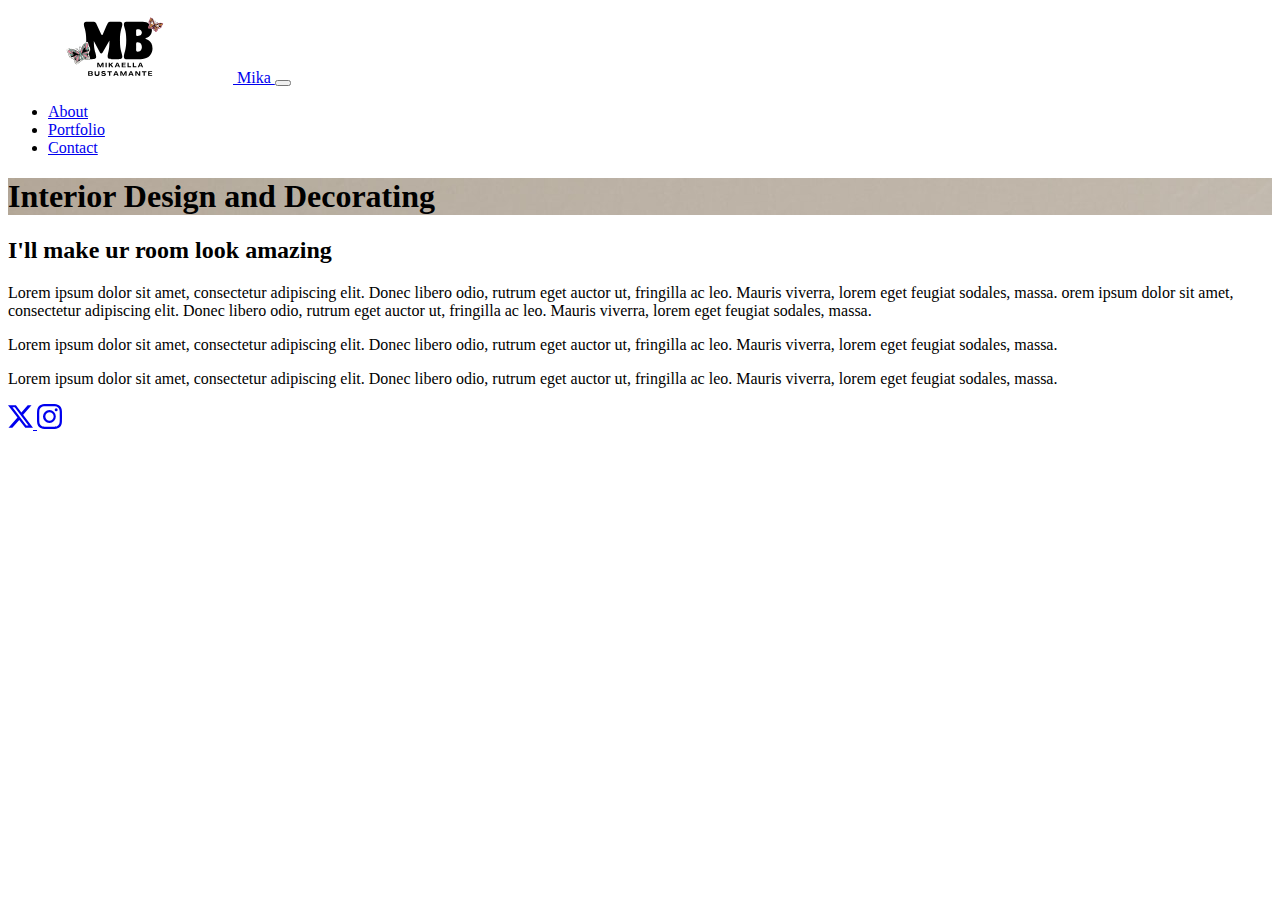
==== index.html @ 72b642cc "Update and rename index6.html to index.html" ====
<!doctype html> 
<html lang="en"> 
    <head> 
        <!-- Required meta tags --> 
    <meta charset="utf-8"> 
    <meta name="viewport" content="width=device-width, initial-scale=1"> 
        <!-- Bootstrap CSS --> 
 	<link href="https://cdn.jsdelivr.net/npm/bootstrap@5.3.2/dist/css/bootstrap.min.css" rel="stylesheet" integrity="sha384-T3c6CoIi6uLrA9TneNEoa7RxnatzjcDSCmG1MXxSR1GAsXEV/Dwwykc2MPK8M2HN" crossorigin="anonymous">
    <link href="custom.css" rel="stylesheet">

 <link href="custom.css" rel="stylesheet" > 
 <title>Mikaelala Bustamante Design</title> 
    </head> 
    <body> 
        <div class="container">  
            <nav class="navbar navbar-expand-lg navbar-light"> 
        <div class="container"> 
            <a class="navbar-brand" href="index.html"> 
            <img src="mikalogo2.svg" width="225" height="75" alt="logo for Mika Designs"> 
        <span class="d-none">Mika </span> 
            </a> 
 <button class="navbar-toggler" 
             type="button" 
         data-bs-toggle="collapse" 
         data-bs-target="#navbarNav" 
             aria-controls="navbarNav"
             aria-expanded="false" 
             aria-label="Toggle Navigation" 
 > 
        <span class="navbar-toggler-icon"></span> 
 </button> 
        <div class="collapse navbar-collapse" id="navbarNav">  
            <ul class="navbar-nav ms-auto text-center"> 
                <li class="nav-item"> 
    <a href="about.html" class="nav-link">About</a> 
    </li>
        <li class="nav-item"> 
        <a href="portfolio.html" class="nav-link">Portfolio</a> 
     </li> 
    <li class="nav-item"> 
    <a href="contact.html" class="nav-link">Contact</a> 
    </li> 
    </ul> 
  
 </div> 
 </nav> 
 </div> 
 <main> 
  	<header style="background-image: url(index-image.jpg);">
        <div class="color-overlay d-flex justify-content-center align-items-center">
            <h1>Interior Design and Decorating</h1>
        </div>
    </header>
    <div class container></div>
        <div class="singleCol mx-auto my-5">
          <div class container>

          <h2 class="text-center">I'll make ur room look amazing  </h2>

          <p class="lead"> Lorem ipsum dolor sit amet, consectetur adipiscing elit. Donec libero odio, 
               rutrum eget auctor ut, fringilla ac leo. Mauris viverra, lorem eget feugiat sodales, massa. orem ipsum dolor sit amet, 
               consectetur adipiscing elit. Donec libero odio, 
               rutrum eget auctor ut, fringilla ac leo. Mauris viverra, lorem eget feugiat sodales, massa.
          </p>

          <p> Lorem ipsum dolor sit amet, consectetur adipiscing elit. Donec libero odio, 
               rutrum eget auctor ut, fringilla ac leo. Mauris viverra, lorem eget feugiat sodales, massa.</p>

          <p> Lorem ipsum dolor sit amet, consectetur adipiscing elit. Donec libero odio, 
               rutrum eget auctor ut, fringilla ac leo. Mauris viverra, lorem eget feugiat sodales, massa.</p>
        </div>
          </div>
 </main> 
 <footer class="py-5">
     <div class="d-flex flex-row justify-content-center">
          <a href="https://twitter.com" class="me-4">
               <svg xmlns="http://www.w3.org/2000/svg" width="25" height="25" fill="currentColor" class="bi bi-twitter-x" viewBox="0 0 16 16">
                    <path d="M12.6.75h2.454l-5.36 6.142L16 15.25h-4.937l-3.867-5.07-4.425 5.07H.316l5.733-6.57L0 .75h5.063l3.495 4.633L12.601.75Zm-.86 13.028h1.36L4.323 2.145H2.865l8.875 11.633Z"/>
                  </svg>
          </a>

          <a href="https://instagram.com">
               <svg xmlns="http://www.w3.org/2000/svg" width="25" height="25" fill="currentColor" class="bi bi-instagram" viewBox="0 0 16 16">
                    <path d="M8 0C5.829 0 5.556.01 4.703.048 3.85.088 3.269.222 2.76.42a3.917 3.917 0 0 0-1.417.923A3.927 3.927 0 0 0 .42 2.76C.222 3.268.087 3.85.048 4.7.01 5.555 0 5.827 0 8.001c0 2.172.01 2.444.048 3.297.04.852.174 1.433.372 1.942.205.526.478.972.923 1.417.444.445.89.719 1.416.923.51.198 1.09.333 1.942.372C5.555 15.99 5.827 16 8 16s2.444-.01 3.298-.048c.851-.04 1.434-.174 1.943-.372a3.916 3.916 0 0 0 1.416-.923c.445-.445.718-.891.923-1.417.197-.509.332-1.09.372-1.942C15.99 10.445 16 10.173 16 8s-.01-2.445-.048-3.299c-.04-.851-.175-1.433-.372-1.941a3.926 3.926 0 0 0-.923-1.417A3.911 3.911 0 0 0 13.24.42c-.51-.198-1.092-.333-1.943-.372C10.443.01 10.172 0 7.998 0h.003zm-.717 1.442h.718c2.136 0 2.389.007 3.232.046.78.035 1.204.166 1.486.275.373.145.64.319.92.599.28.28.453.546.598.92.11.281.24.705.275 1.485.039.843.047 1.096.047 3.231s-.008 2.389-.047 3.232c-.035.78-.166 1.203-.275 1.485a2.47 2.47 0 0 1-.599.919c-.28.28-.546.453-.92.598-.28.11-.704.24-1.485.276-.843.038-1.096.047-3.232.047s-2.39-.009-3.233-.047c-.78-.036-1.203-.166-1.485-.276a2.478 2.478 0 0 1-.92-.598 2.48 2.48 0 0 1-.6-.92c-.109-.281-.24-.705-.275-1.485-.038-.843-.046-1.096-.046-3.233 0-2.136.008-2.388.046-3.231.036-.78.166-1.204.276-1.486.145-.373.319-.64.599-.92.28-.28.546-.453.92-.598.282-.11.705-.24 1.485-.276.738-.034 1.024-.044 2.515-.045v.002zm4.988 1.328a.96.96 0 1 0 0 1.92.96.96 0 0 0 0-1.92zm-4.27 1.122a4.109 4.109 0 1 0 0 8.217 4.109 4.109 0 0 0 0-8.217zm0 1.441a2.667 2.667 0 1 1 0 5.334 2.667 2.667 0 0 1 0-5.334z"/>
                  </svg>
          </a>
     </div>
 </footer>
     
   

	<script src="https://cdn.jsdelivr.net/npm/bootstrap@5.3.2/dist/js/bootstrap.bundle.min.js" integrity="sha384-C6RzsynM9kWDrMNeT87bh95OGNyZPhcTNXj1NW7RuBCsyN/o0jlpcV8Qyq46cDfL" crossorigin="anonymous">
		
	</script>
   
 </body> 
</html>
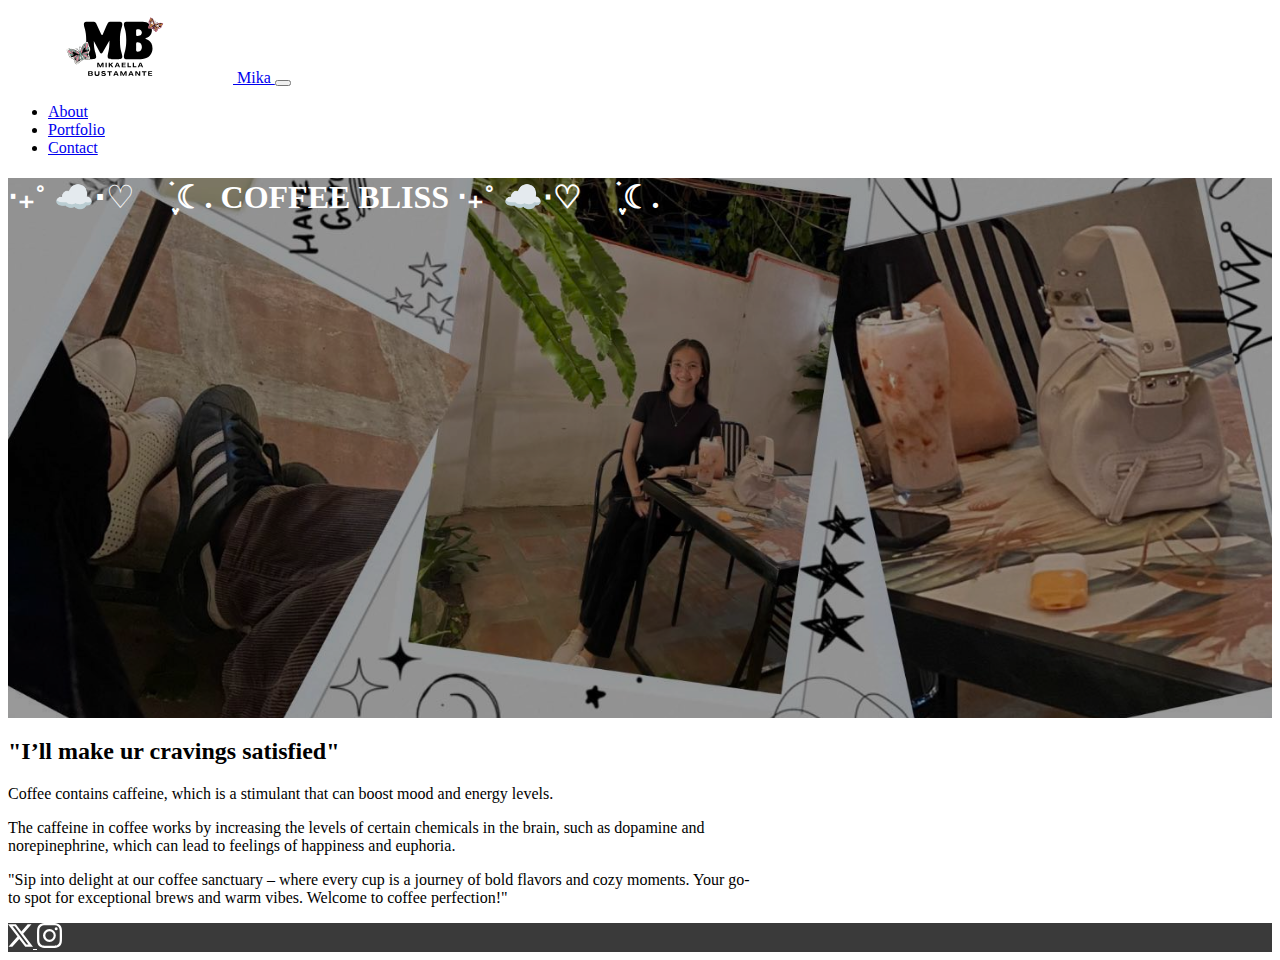
==== commit 5eefcfdd: "Update and rename index6.html to index.html" ====
--- a/index.html
+++ b/index.html
@@ -8,7 +8,7 @@
  	<link href="https://cdn.jsdelivr.net/npm/bootstrap@5.3.2/dist/css/bootstrap.min.css" rel="stylesheet" integrity="sha384-T3c6CoIi6uLrA9TneNEoa7RxnatzjcDSCmG1MXxSR1GAsXEV/Dwwykc2MPK8M2HN" crossorigin="anonymous">
     <link href="custom.css" rel="stylesheet">
 
- <link href="custom.css" rel="stylesheet" > 
+ <link href="custom6.css" rel="stylesheet" > 
  <title>Mikaelala Bustamante Design</title> 
     </head> 
     <body> 
@@ -46,28 +46,27 @@
  </nav> 
  </div> 
  <main> 
-  	<header style="background-image: url(index-image.jpg);">
+  	<header style="background-image: url(mika5.jpg);">
         <div class="color-overlay d-flex justify-content-center align-items-center">
-            <h1>Interior Design and Decorating</h1>
+            <h1>‧₊˚ ☁️⋅♡𓂃 ࣪ ִֶָ☾. COFFEE BLISS  ‧₊˚ ☁️⋅♡𓂃 ࣪ ִֶָ☾.</h1>
         </div>
     </header>
     <div class container></div>
         <div class="singleCol mx-auto my-5">
           <div class container>
 
-          <h2 class="text-center">I'll make ur room look amazing  </h2>
+          <h2 class="text-center">"I’ll make ur cravings  satisfied"</h2>
 
-          <p class="lead"> Lorem ipsum dolor sit amet, consectetur adipiscing elit. Donec libero odio, 
-               rutrum eget auctor ut, fringilla ac leo. Mauris viverra, lorem eget feugiat sodales, massa. orem ipsum dolor sit amet, 
-               consectetur adipiscing elit. Donec libero odio, 
-               rutrum eget auctor ut, fringilla ac leo. Mauris viverra, lorem eget feugiat sodales, massa.
+          <p class="lead"> Coffee contains caffeine, which is a stimulant that can boost mood and energy levels.
           </p>
 
-          <p> Lorem ipsum dolor sit amet, consectetur adipiscing elit. Donec libero odio, 
-               rutrum eget auctor ut, fringilla ac leo. Mauris viverra, lorem eget feugiat sodales, massa.</p>
+          <p>The caffeine in coffee works by increasing the levels of certain chemicals in the brain, 
+            such as dopamine and norepinephrine, which can lead to feelings of happiness and euphoria.</p>
 
-          <p> Lorem ipsum dolor sit amet, consectetur adipiscing elit. Donec libero odio, 
-               rutrum eget auctor ut, fringilla ac leo. Mauris viverra, lorem eget feugiat sodales, massa.</p>
+            <p>"Sip into delight at our coffee sanctuary – where every cup is a journey of bold flavors and cozy moments. 
+                Your go-to spot for exceptional brews and warm vibes. Welcome to coffee perfection!"</p>
+
+          
         </div>
           </div>
  </main> 
--- a/custom.css
+++ b/custom.css
@@ -0,0 +1,37 @@
+header {
+	background: no-repeat center center;
+	background-size: cover;
+	color: white;
+}
+
+.color-overlay {
+	background-color: rgba(0, 0, 0, 0.4);
+	min-height: 60vh;
+} 
+
+.singleCol {
+	max-width: 750px;
+}
+
+footer {
+     background-color: #3a3a3a;
+
+}
+
+footer a{
+     color: white;
+}
+
+footer a:hover{
+     color: #dfdfdf;
+
+}
+
+
+
+@media (max-width: 767.98px){
+	.color-overlay {
+		min-height: 30vh;
+	}
+}
+
--- a/custom6.css
+++ b/custom6.css
@@ -0,0 +1,37 @@
+header {
+	background: no-repeat center center;
+	background-size: cover;
+	color: white;
+}
+
+.color-overlay {
+	background-color: rgba(0, 0, 0, 0.4);
+	min-height: 60vh;
+} 
+
+.singleCol {
+	max-width: 750px;
+}
+
+footer {
+     background-color: #3a3a3a;
+
+}
+
+footer a{
+     color: white;
+}
+
+footer a:hover{
+     color: #dfdfdf;
+
+}
+
+
+
+@media (max-width: 767.98px){
+	.color-overlay {
+		min-height: 30vh;
+	}
+}
+
